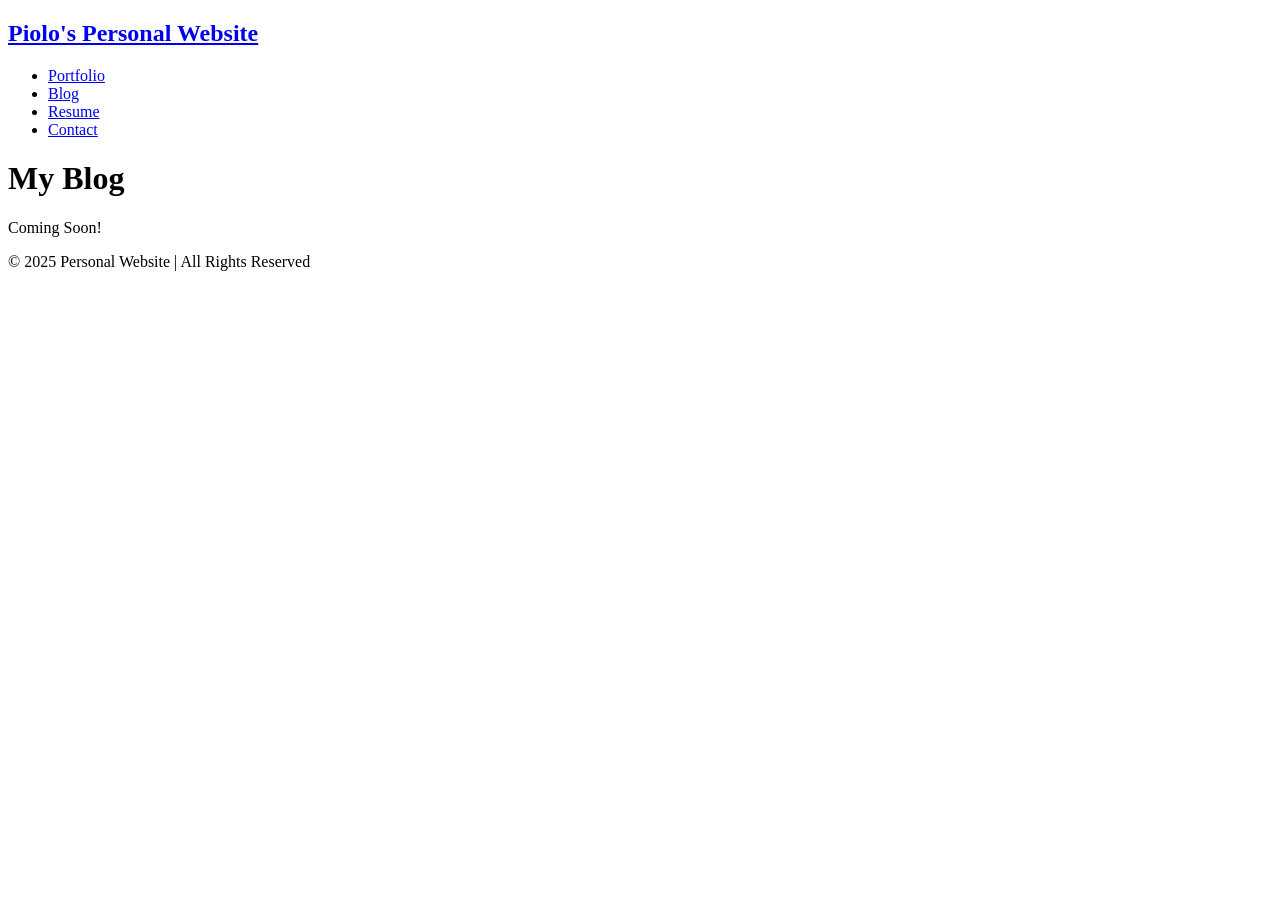
==== blog.html @ 28300003 "feat: update site pages" ====
<!DOCTYPE html>
<html>
  <head>
    <title> Blog </title>
  </head>
  <body>
    <!--Navigation Bar-->
    <nav class="navbar">
        <h1 class="logo"> <a href="index.html">Piolo's Personal Website</a></h1>
        <ul class="nav-links">
            <li><a href="portfolio.html">Portfolio</a></li>
            <li><a href="blog.html">Blog</a></li>
            <li><a href="resume.html">Resume</a></li>
            <li><a href="contact.html">Contact</a></li>
        </ul>
    </nav>
    <!--Main Content-->
    <main>
        <h1 class="blog"> My Blog </h1>
        <p> Coming Soon! </p>
    </main>
    <!--Footer-->
    <footer class="footer">
        © 2025 Personal Website | All Rights Reserved
    </footer>
  </body>
</html>
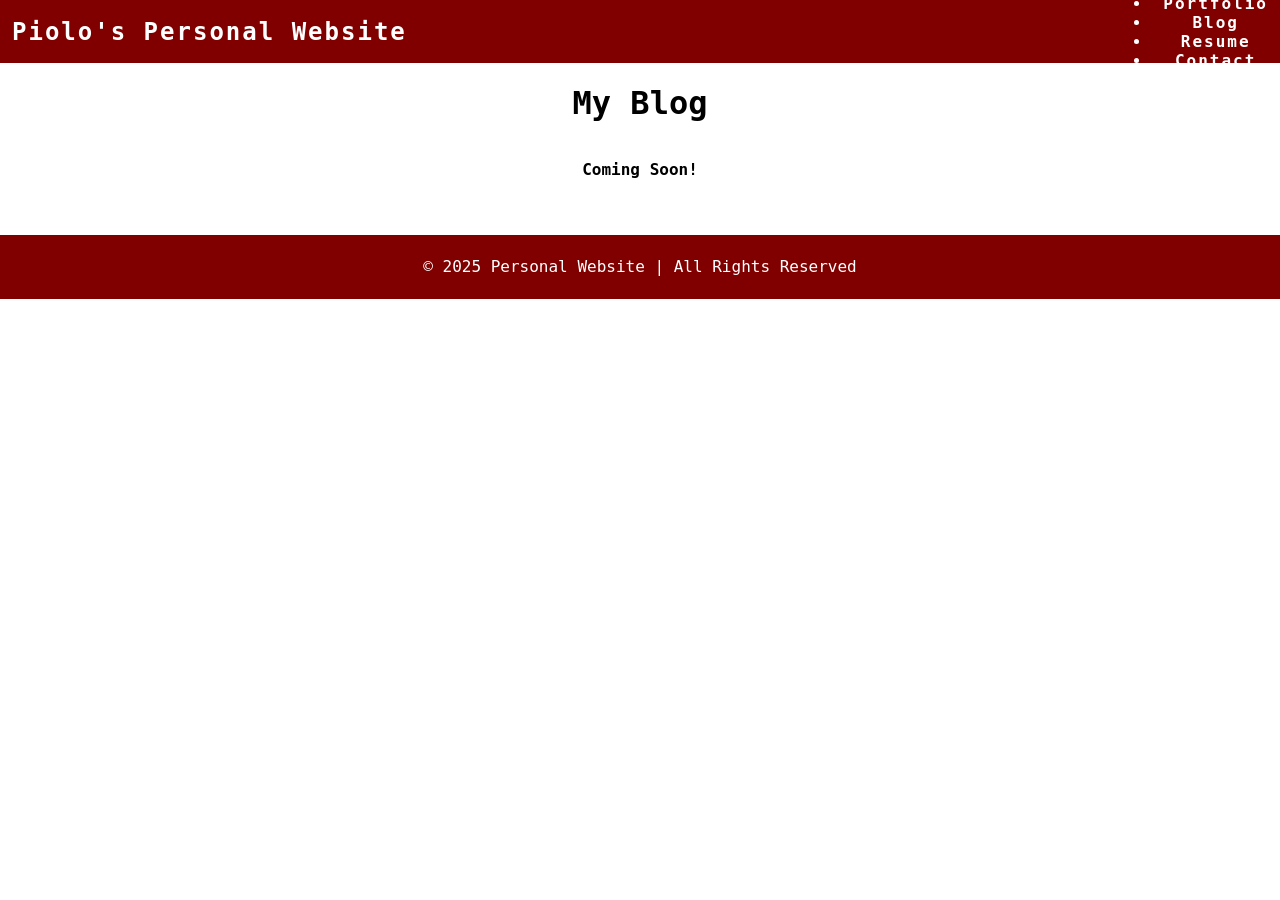
==== commit a3e9c664: "commit changes to add stylesheet link to all html files and update readme 	modified:   blog.html 	mo" ====
--- a/blog.html
+++ b/blog.html
@@ -2,6 +2,7 @@
 <html>
   <head>
     <title> Blog </title>
+    <link rel="stylesheet" href="styles.css" />
   </head>
   <body>
     <!--Navigation Bar-->
--- a/styles.css
+++ b/styles.css
@@ -0,0 +1,88 @@
+body {
+  font-size: 16px;
+}
+p {
+  font-family: JetBrains Mono, monospace;
+  font-weight: bold;
+  font-size: 16px;
+}
+html, body {
+  margin: 100;
+  padding: 0;
+  box-sizing: border-box;
+  font-family: JetBrains Mono, monospace;
+  height: 100%;
+}
+
+/* CSS min */
+html {
+  height: 100%;
+}
+
+body {
+  background-color: white;
+  position: relative;
+  min-height: 100vh;
+  padding: 0;
+  margin: 0;
+}
+
+main {
+  padding: 0 20px 40px 20px;
+  display: flex;
+  flex-direction: column;
+  justify-content: center;
+  align-items: center;
+}
+
+/* CSS for navigation bar */
+
+.navbar {
+  position: -webkit-sticky;
+  position: sticky;
+  top: 0;
+  width: 100%;
+  height: 7%;
+  z-index: 10;
+
+  display: flex;
+  justify-content: space-between;
+  align-items: center;
+  text-align: center;
+
+  background-color: maroon;
+  color: white;
+  padding: 0px 0px;
+
+  /* Debug border */
+  /* border: solid red; */
+}
+
+.nav-list {
+  display: flex;
+  flex-direction: row;
+  position: relative;
+  right: 30px;
+  list-style: none;
+}
+
+.navbar a {
+  color: white;
+  font-weight: bold;
+  margin: 0 12px;
+  text-decoration: none;
+  letter-spacing: 2px;
+}
+
+/* CSS for page footer */
+
+.footer {
+  display: flex;
+  justify-content: center;
+  align-items: center;
+  background-color: maroon;
+  color: white;
+  bottom: 0;
+  width: 100%;
+  height: 4rem;
+}
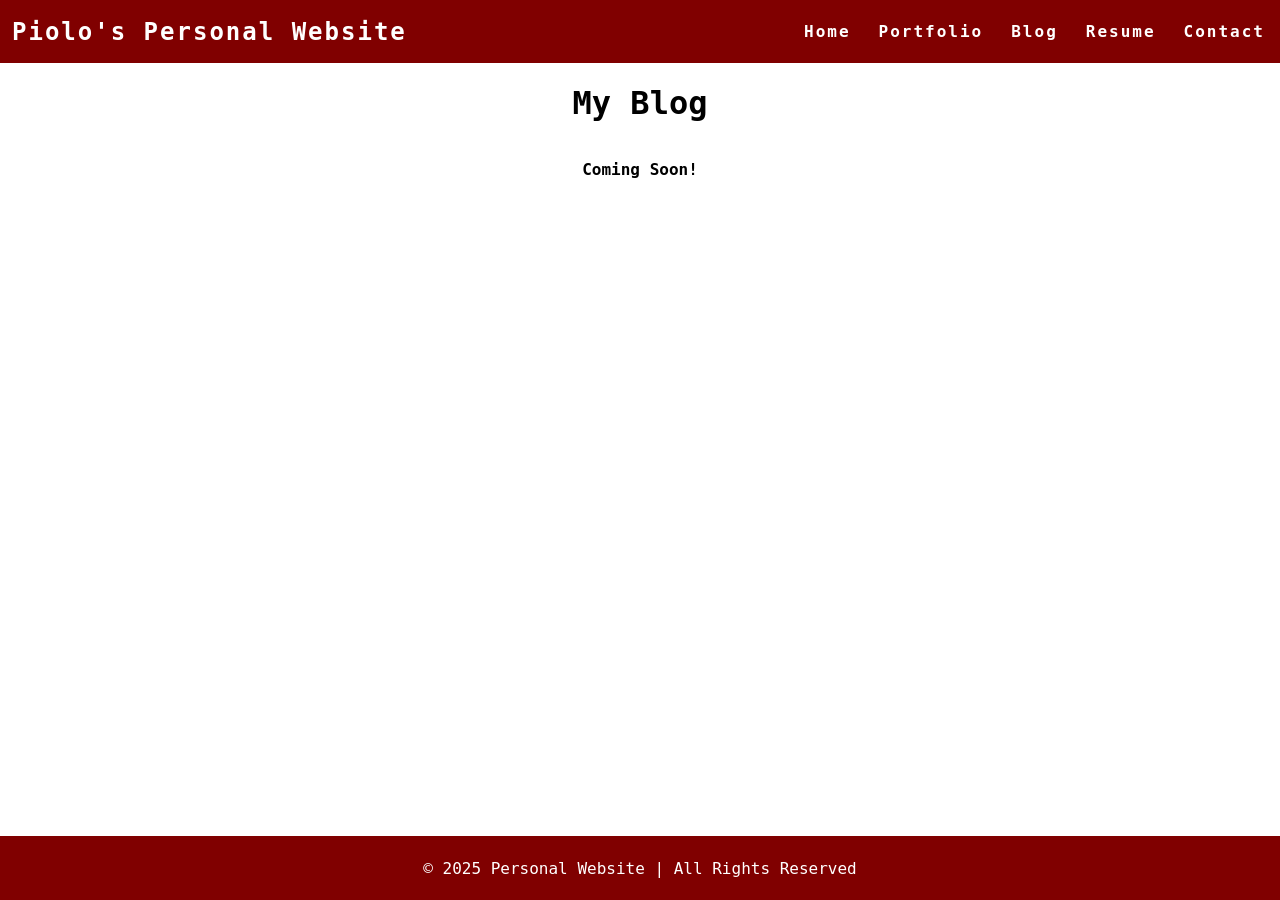
==== commit c8fd51ee: "commit changes to personal website 	modified:   blog.html 	modified:   contact.html 	modified:   ind" ====
--- a/blog.html
+++ b/blog.html
@@ -8,12 +8,17 @@
     <!--Navigation Bar-->
     <nav class="navbar">
         <h1 class="logo"> <a href="index.html">Piolo's Personal Website</a></h1>
-        <ul class="nav-links">
-            <li><a href="portfolio.html">Portfolio</a></li>
-            <li><a href="blog.html">Blog</a></li>
-            <li><a href="resume.html">Resume</a></li>
-            <li><a href="contact.html">Contact</a></li>
-        </ul>
+        <table>
+            <ul class="nav-links">
+            <tr>
+                <td><a href="index.html">Home</a></td>
+                <td><a href="portfolio.html">Portfolio</a></td>
+                <td><a href="blog.html">Blog</a></td>
+                <td><a href="resume.html">Resume</a></td>
+                <td><a href="contact.html">Contact</a></td>
+            </tr>
+            </ul>
+        </table>
     </nav>
     <!--Main Content-->
     <main>
--- a/styles.css
+++ b/styles.css
@@ -77,12 +77,18 @@
 /* CSS for page footer */
 
 .footer {
+  position: fixed;
+  left: 0;
+  bottom: 0;
+  width: 100%;
+  height: 4rem;
   display: flex;
   justify-content: center;
   align-items: center;
-  background-color: maroon;
+  background: maroon;
   color: white;
-  bottom: 0;
-  width: 100%;
-  height: 4rem;
+}
+
+main {
+  padding-bottom: 4rem; 
 }
